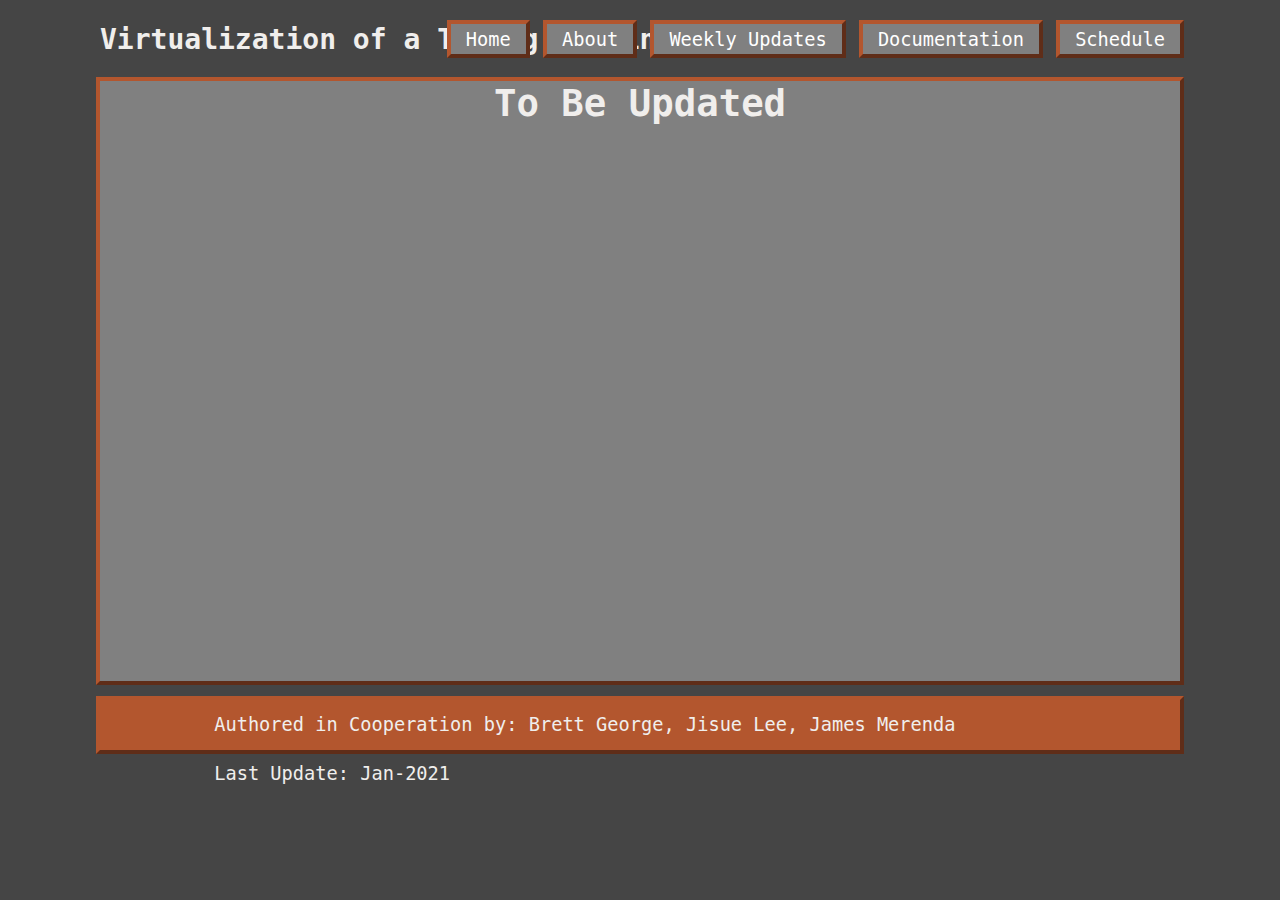
==== www/about.html @ 4b5cc118 "added more to website and overall look" ====
<!--index page-->
<!DOCTYPE html>
<html>
<head>
	<title>Virtualization of a Turing Machine - About</title>
	<link rel="stylesheet" href="css/style.css"/>
</head>
<body>
	<div class="wrapper">
		<div class="main-wrapper">
			<h2>Virtualization of a Turing Machine</h2>
			<span class="navigation">
				<ul>
					<a href="index.html"><li>Home</li></a>
					<a href="about.html"><li>About</li></a>
					<a href="weekly_updates.html"><li>Weekly Updates</li></a>
					<a href="documentation.html"><li>Documentation</li></a>
					<a href="schedule.html"><li>Schedule</li></a>
				</ul>
			</span>
			<div class="main">
				<center><h1>To Be Updated</h1></center>
			</div>
			<div class="bottom-bar">
			<ul>
				<li>Authored in Cooperation by: Brett George, Jisue Lee, James Merenda</li>
				<li>Last Update: Jan-2021</li>
			</ul>
			</div>
		</div>
	</div>
</body>

</html>
---- www/css/style.css ----
body
{
	font-family: DejaVu Sans Mono;
	font-size: 14pt;
	color: #f0eeec;
	background-color: #454545;
}
ul
{
	padding: 0;
}

.wrapper
{
	position: absolute;
	width: 100%;
	height: 100%;
	top: 0;
	left: 50%;
	transform: translate(-50%,0%);
}

.main-wrapper
{
	position: absolute;
	width: 1080px;
	height: 100%;
	top: 0;
	left: 50%;
	transform: translate(-50%,0%);
}

.main
{
	width: 1080px;
	height: 600px;
	background-color: grey;
	outline-color: #b3562e;
	outline-width: 4px;
	outline-style: outset;
}

.navigation ul
{
	list-style-type: none;
	display: inline;
	position: absolute;
	right: 0px;
	top: 0px;
}

.navigation ul li
{
	display: inline-block;
	padding: 5px;
	padding-left: 15px; padding-right: 15px;
	height: 20px;
	margin-top: 5px; margin-left: 10px;
	text-decoration: none;
	color: white;
	background-color: grey;
	outline-color: #b3562e;
	outline-width: 4px;
	outline-style: outset;
}

.navigation ul li:hover
{
	text-decoration: underline;
}

.bottom-bar ul
{
	list-style-type: none;
	width: 100%;
	height: 50px;
	background-color: #b3562e;
	outline-color: #b3562e;
	outline-width: 4px;
	outline-style: outset;
}

.bottom-bar ul li
{ 
	float: left;
	display: inline; 
	text-decoration: none;
	margin-right: 25px;
	margin-left: 100px;
	padding: 14.2px;

}
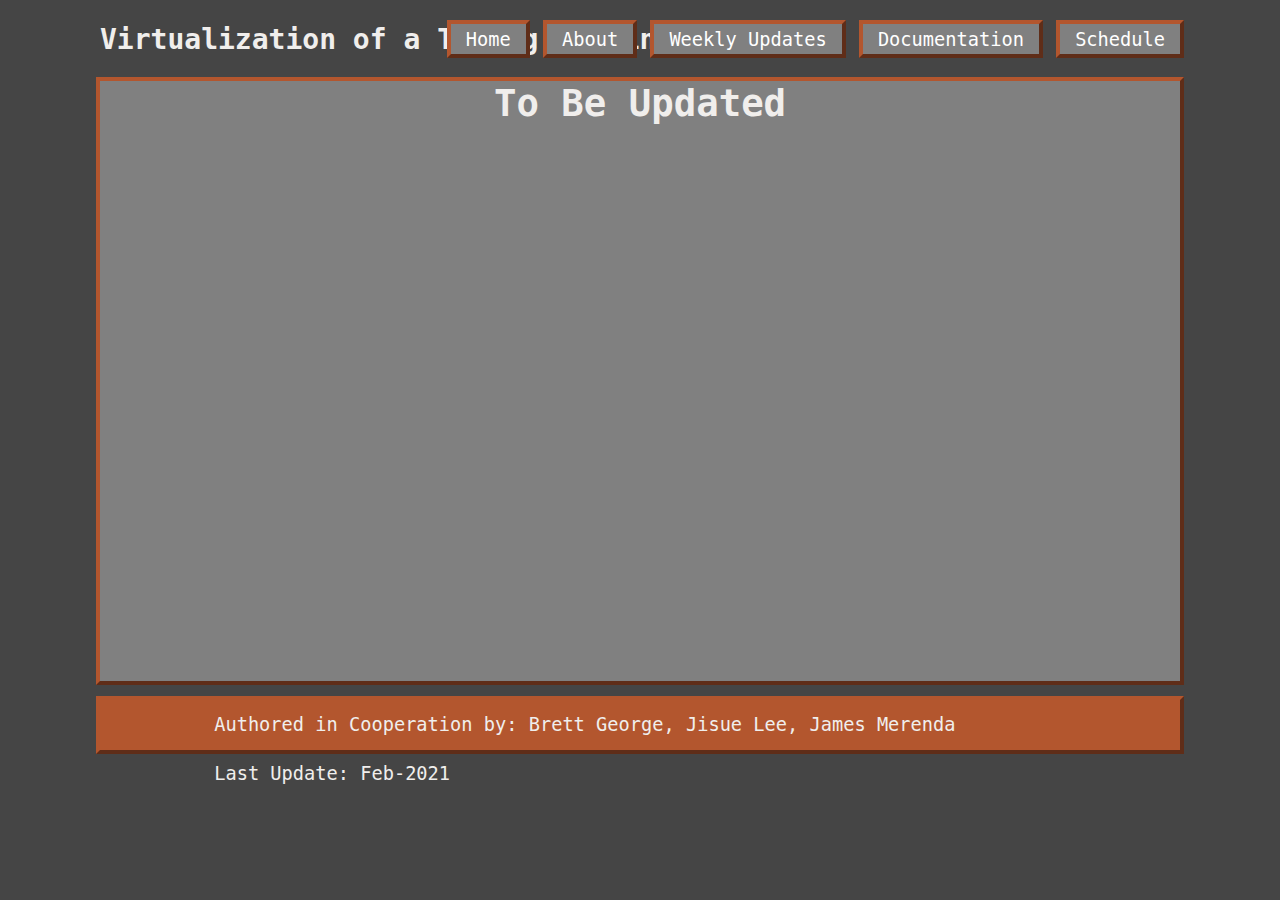
==== commit a6277e07: "added weekly report slideshow and reformatted presentation in weekly updates page" ====
--- a/www/about.html
+++ b/www/about.html
@@ -24,7 +24,7 @@
 			<div class="bottom-bar">
 			<ul>
 				<li>Authored in Cooperation by: Brett George, Jisue Lee, James Merenda</li>
-				<li>Last Update: Jan-2021</li>
+				<li>Last Update: Feb-2021</li>
 			</ul>
 			</div>
 		</div>
--- a/www/css/style.css
+++ b/www/css/style.css
@@ -5,9 +5,21 @@
 	color: #f0eeec;
 	background-color: #454545;
 }
+
 ul
 {
 	padding: 0;
+}
+
+a:link, a:visited
+{
+  color: white;
+  text-decoration: none;
+}
+
+a:hover
+{
+	text-decoration: underline;
 }
 
 .wrapper
@@ -69,6 +81,44 @@
 	text-decoration: underline;
 }
 
+.documentation
+{
+	list-style-type: none;
+	display: inline;
+}
+
+.documentation li:hover
+{
+	text-decoration: underline;
+}
+
+.documentation li
+{
+	display: block;
+	background-color: #b3562e;
+	height: 33.3%;
+	text-align: center;
+	color: white;
+}
+
+#reports-container
+{
+	float: left;
+	width: 350px;
+	height: 241.8px;
+	padding: 5px;
+	display: block;
+	background-color: #b3562e;
+	text-align: center;
+}
+
+#reports-container ul
+{
+	margin-top: -4px;
+	text-decoration: none;
+	list-style-type: none;
+}
+
 .bottom-bar ul
 {
 	list-style-type: none;
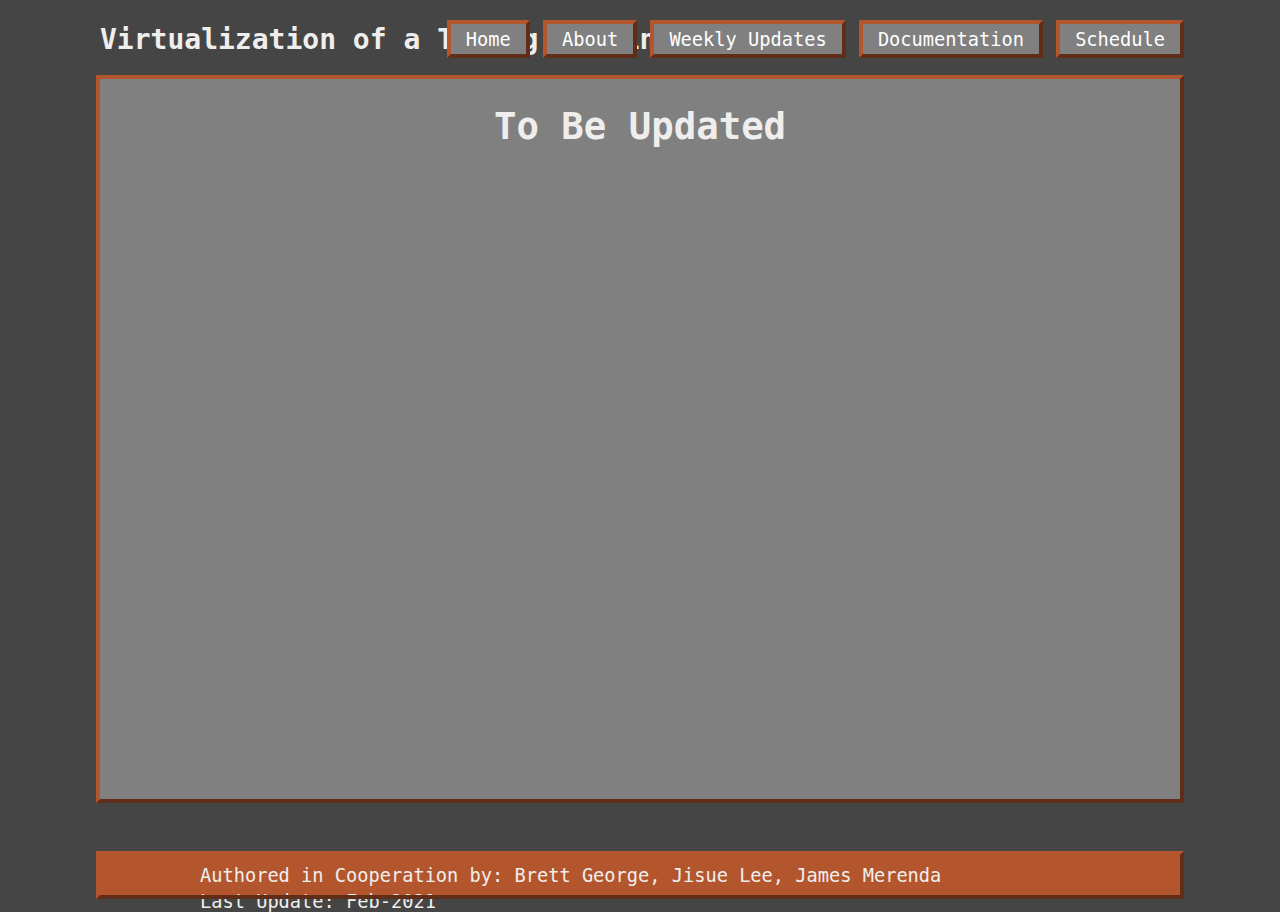
==== commit 4d8e3501: "fixed the bottom info bar and other misc things" ====
--- a/www/about.html
+++ b/www/about.html
@@ -20,12 +20,15 @@
 			</span>
 			<div class="main">
 				<center><h1>To Be Updated</h1></center>
+
+
+				
 			</div>
 			<div class="bottom-bar">
-			<ul>
-				<li>Authored in Cooperation by: Brett George, Jisue Lee, James Merenda</li>
-				<li>Last Update: Feb-2021</li>
-			</ul>
+				<ul>
+					<li>Authored in Cooperation by: Brett George, Jisue Lee, James Merenda</li>
+					<li>Last Update: Feb-2021</li>
+				</ul>
 			</div>
 		</div>
 	</div>
--- a/www/css/style.css
+++ b/www/css/style.css
@@ -1,3 +1,7 @@
+* {
+    box-sizing: border-box;
+}
+
 body
 {
 	font-family: DejaVu Sans Mono;
@@ -30,22 +34,32 @@
 	top: 0;
 	left: 50%;
 	transform: translate(-50%,0%);
+	-ms-transform: translate(-50%,0%);
 }
 
 .main-wrapper
 {
 	position: absolute;
-	width: 1080px;
+	width: 75%;
+	min-width: 1080px;
+	max-width: 1920px;
 	height: 100%;
+	max-height: 1080px;
+	min-height: 734px;
 	top: 0;
 	left: 50%;
 	transform: translate(-50%,0%);
+	-ms-transform: translate(-50%,0%);
 }
 
 .main
 {
-	width: 1080px;
-	height: 600px;
+	position: absolute;
+	width: 100%;
+	height: 80%;
+	min-height: 600px;
+	max-width: 1920px;
+	max-height: 1080px;
 	background-color: grey;
 	outline-color: #b3562e;
 	outline-width: 4px;
@@ -66,7 +80,7 @@
 	display: inline-block;
 	padding: 5px;
 	padding-left: 15px; padding-right: 15px;
-	height: 20px;
+	height: 30px;
 	margin-top: 5px; margin-left: 10px;
 	text-decoration: none;
 	color: white;
@@ -104,11 +118,13 @@
 #reports-container
 {
 	float: left;
-	width: 350px;
+	width: 33.3%;
+	min-width: 350px;
+	max-width: 500px;
 	height: 241.8px;
-	padding: 5px;
 	display: block;
-	background-color: #b3562e;
+	padding-top: 20px;
+	/*background-color: #b3562e;*/
 	text-align: center;
 }
 
@@ -119,15 +135,44 @@
 	list-style-type: none;
 }
 
-.bottom-bar ul
-{
-	list-style-type: none;
-	width: 100%;
-	height: 50px;
+#gantt-chart
+{
+	position: relative;
+	width: 100%;
+	height: 100%;
+}
+
+#gantt-chart iframe
+{
+	width: 99.5%;
+	height: 94%;
+	min-height: 565px;
+	max-width: 1920px;
+	max-height: 1035px;
+}
+
+#gantt-chart a
+{
+	width: 100%;
+	text-align: center;
+}
+
+.bottom-bar
+{
+	position: absolute;
+	width: 100%;
+	height: 40px;
+	bottom: 5px;
 	background-color: #b3562e;
 	outline-color: #b3562e;
 	outline-width: 4px;
 	outline-style: outset;
+}
+
+.bottom-bar ul
+{
+	list-style-type: none;
+	margin-top: 10px;
 }
 
 .bottom-bar ul li
@@ -137,6 +182,75 @@
 	text-decoration: none;
 	margin-right: 25px;
 	margin-left: 100px;
-	padding: 14.2px;
-
+	margin-bottom: 5px;
+}
+
+.read-head
+{
+	width: auto;
+	margin: 0;
+	position: absolute;
+	top: 37%;
+	left: 50%;
+	-ms-transform: translate(-50%, -50%);
+	transform: translate(-50%, -50%);
+	color: black;
+	font-size: 28pt;
+}
+
+.t-machine
+{
+	width: 50%;
+	min-width: 540px;
+	max-width: 960px;
+	height: 25%;
+	min-height: 450px;
+	background-color: white;
+	margin: 0;
+	position: absolute;
+	top: 50%;
+	left: 50%;
+	-ms-transform: translate(-50%, -50%);
+	transform: translate(-50%, -50%);
+}
+
+.tape
+{
+	width: 100%;
+	height: 75px;
+	background-color: grey;
+	position: absolute;
+	top: 50%;
+	left: 50%;
+	-ms-transform: translate(-50%, -50%);
+	transform: translate(-50%, -50%);
+	white-space: nowrap;
+	overflow: hidden;
+	display: table;
+}
+
+.tape-cell
+{
+	position: absolute;
+	width: 11.11%;
+	height: 75px;
+	background-image: url(../imgs/cell.png);
+	background-repeat: no-repeat;
+	background-size: 100% 100%;
+	transition-timing-function: ease;
+}
+
+.cell-contents
+{
+	position: absolute;
+	top: 50%;
+	left: 50%;
+	transform: translate(-50%, -50%);
+	-ms-transform: translate(-50%, -50%);
+}
+
+#test
+{
+	position: absolute;
+	left: 0%;
 }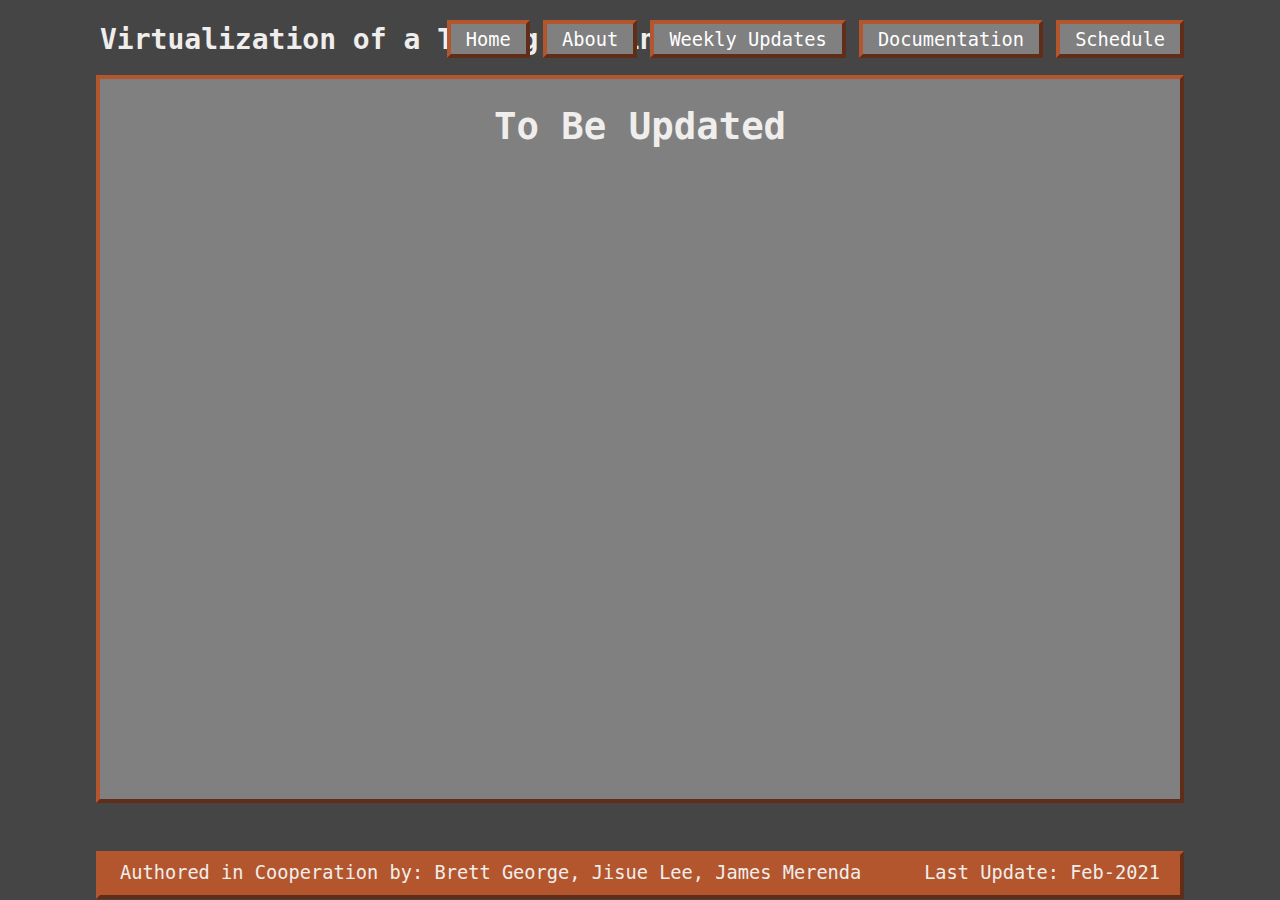
==== commit 0a08bee5: "added weekly documents and modified existing mapper functions" ====
--- a/www/about.html
+++ b/www/about.html
@@ -25,10 +25,8 @@
 				
 			</div>
 			<div class="bottom-bar">
-				<ul>
-					<li>Authored in Cooperation by: Brett George, Jisue Lee, James Merenda</li>
-					<li>Last Update: Feb-2021</li>
-				</ul>
+				<div style="float: left; margin-left:20px;margin-top:7px;">Authored in Cooperation by: Brett George, Jisue Lee, James Merenda</div>
+				<div style="float: right; margin-right:20px;margin-top:7px;">Last Update: Feb-2021</div>
 			</div>
 		</div>
 	</div>
--- a/www/css/style.css
+++ b/www/css/style.css
@@ -124,6 +124,7 @@
 	height: 241.8px;
 	display: block;
 	padding-top: 20px;
+	margin-bottom: 30px;
 	/*background-color: #b3562e;*/
 	text-align: center;
 }
@@ -169,49 +170,27 @@
 	outline-style: outset;
 }
 
-.bottom-bar ul
-{
-	list-style-type: none;
-	margin-top: 10px;
-}
-
-.bottom-bar ul li
-{ 
-	float: left;
-	display: inline; 
-	text-decoration: none;
-	margin-right: 25px;
-	margin-left: 100px;
-	margin-bottom: 5px;
-}
-
 .read-head
 {
 	width: auto;
 	margin: 0;
 	position: absolute;
-	top: 37%;
+	top: 22%;
 	left: 50%;
 	-ms-transform: translate(-50%, -50%);
 	transform: translate(-50%, -50%);
 	color: black;
-	font-size: 28pt;
+	font-size: 26pt;
 }
 
 .t-machine
 {
-	width: 50%;
-	min-width: 540px;
-	max-width: 960px;
-	height: 25%;
-	min-height: 450px;
+	width: 100%;
+	height: 100%;
 	background-color: white;
 	margin: 0;
-	position: absolute;
-	top: 50%;
-	left: 50%;
-	-ms-transform: translate(-50%, -50%);
-	transform: translate(-50%, -50%);
+	position: relative;
+	padding-left: 2px;
 }
 
 .tape
@@ -221,7 +200,7 @@
 	background-color: grey;
 	position: absolute;
 	top: 50%;
-	left: 50%;
+	left: 50.03%;
 	-ms-transform: translate(-50%, -50%);
 	transform: translate(-50%, -50%);
 	white-space: nowrap;
@@ -237,7 +216,6 @@
 	background-image: url(../imgs/cell.png);
 	background-repeat: no-repeat;
 	background-size: 100% 100%;
-	transition-timing-function: ease;
 }
 
 .cell-contents
@@ -249,8 +227,12 @@
 	-ms-transform: translate(-50%, -50%);
 }
 
-#test
-{
-	position: absolute;
-	left: 0%;
+#speedSelector
+{
+	direction: rtl;
+	position: absolute;
+	top: 80%;
+	left: 50%;
+	transform: translate(-50%, -50%);
+	-ms-transform: translate(-50%, -50%);
 }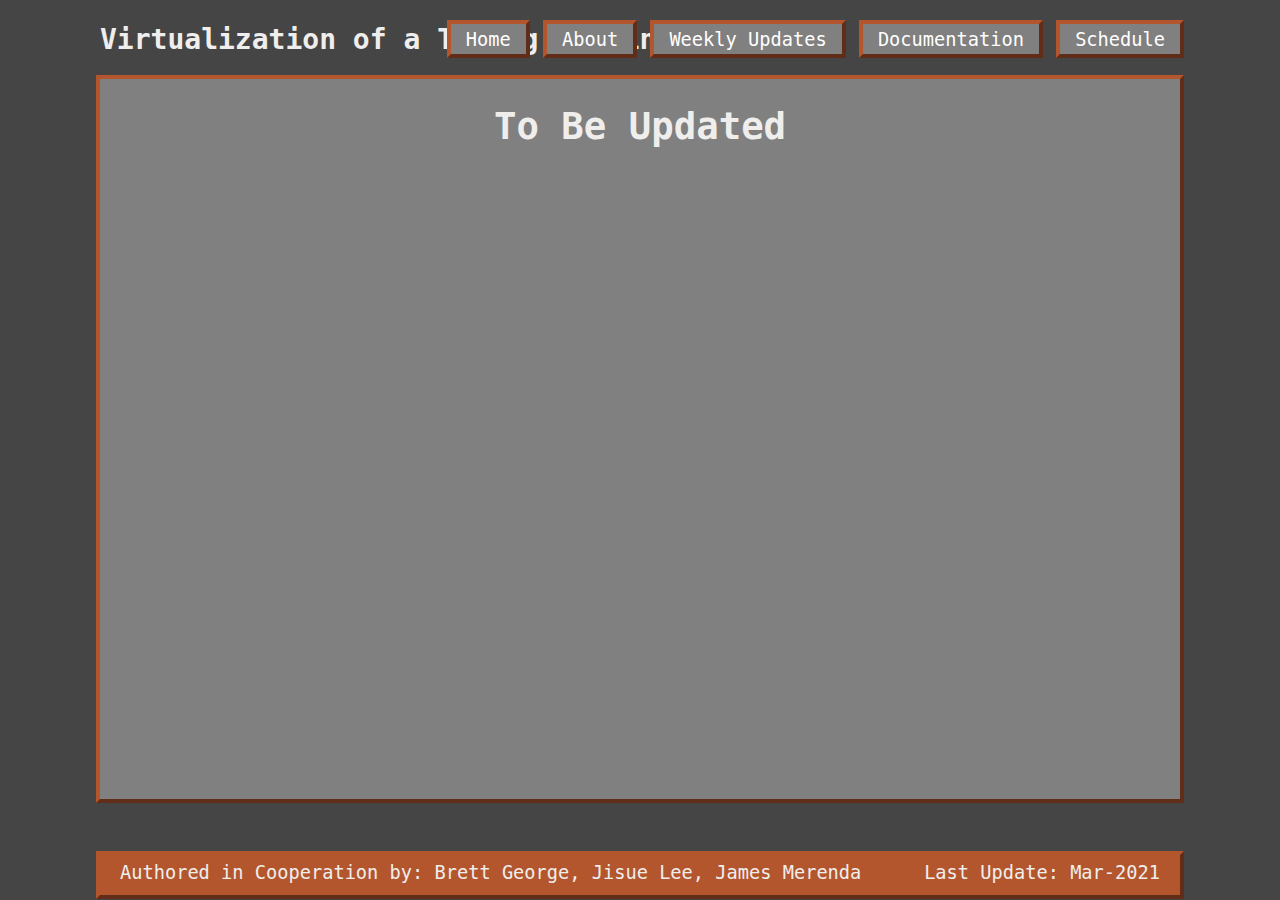
==== commit bfe48fb8: "added weekly documents and other miscellaneous changes" ====
--- a/www/about.html
+++ b/www/about.html
@@ -26,7 +26,7 @@
 			</div>
 			<div class="bottom-bar">
 				<div style="float: left; margin-left:20px;margin-top:7px;">Authored in Cooperation by: Brett George, Jisue Lee, James Merenda</div>
-				<div style="float: right; margin-right:20px;margin-top:7px;">Last Update: Feb-2021</div>
+				<div style="float: right; margin-right:20px;margin-top:7px;">Last Update: Mar-2021</div>
 			</div>
 		</div>
 	</div>
--- a/www/css/style.css
+++ b/www/css/style.css
@@ -183,6 +183,7 @@
 	font-size: 26pt;
 }
 
+/*github, update this stuff*/
 .t-machine
 {
 	width: 100%;
@@ -227,12 +228,48 @@
 	-ms-transform: translate(-50%, -50%);
 }
 
+.speedSelectorBounds
+{
+	position: absolute;
+	width: 100%;
+	color: black;
+	top: 80%;
+	left: 50%;
+	transform: translate(-50%, -50%);
+	-ms-transform: translate(-50%, -50%);
+}
+
 #speedSelector
 {
 	direction: rtl;
 	position: absolute;
-	top: 80%;
-	left: 50%;
-	transform: translate(-50%, -50%);
-	-ms-transform: translate(-50%, -50%);
+	top: 50%;
+	left: 50%;
+	transform: translate(-50%, -50%);
+	-ms-transform: translate(-50%, -50%);
+}
+
+#slowLabel, #fastLabel, #currentSpeed
+{
+	position: absolute;
+	top: 50%;
+	left: 50%;
+	transform: translate(-50%, -50%);
+	-ms-transform: translate(-50%, -50%);
+}
+
+#slowLabel
+{
+	left: 31%;
+}
+
+#fastLabel
+{
+	left: 69%;
+}
+
+#currentSpeed
+{
+	transform: translate(-50%, 70%);
+	-ms-transform: translate(-50%, 70%);
 }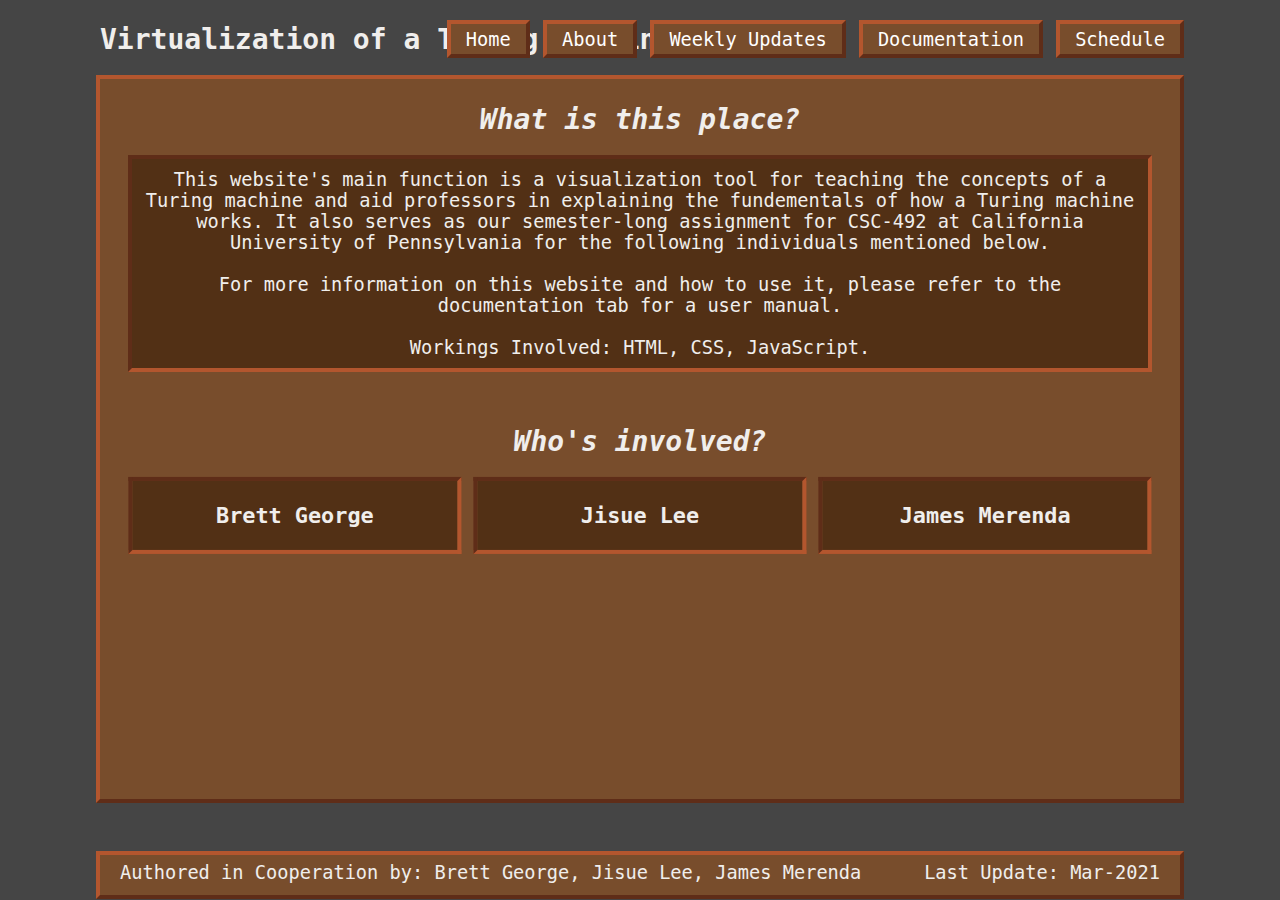
==== commit c8719e3c: "overhauled look of website. added methods to add premade machines into code area. added ways to save" ====
--- a/www/about.html
+++ b/www/about.html
@@ -19,9 +19,34 @@
 				</ul>
 			</span>
 			<div class="main">
-				<center><h1>To Be Updated</h1></center>
-
-
+			<center>
+				<i><h2>What is this place?</h2></i>
+				<div class="about-description">
+					This website's main function is a visualization tool for teaching the concepts of a Turing machine and aid professors in explaining the fundementals of how a Turing machine works. It also serves as our semester-long assignment for CSC-492 at California University of Pennsylvania for the following individuals mentioned below.
+					<br>
+					<br>
+					For more information on this website and how to use it, please refer to the documentation tab for a user manual.
+					<br>
+					<br>
+					Workings Involved:
+					HTML, CSS, JavaScript.
+				</div>
+			</center>
+			<div class="profiles-wrapper">
+				<center>
+					<i><h2>Who's involved?</h2></i>
+				</center>
+				<div class="profile">
+					<h3>Brett George</h3>
+				</div>
+				<div class="profile" style="margin-left: 2%; margin-right: 2%">
+					<h3>Jisue Lee</h3>
+				</div>
+				<div class="profile">
+					<h3>James Merenda</h3>
+				</div>
+			</div>
+			
 				
 			</div>
 			<div class="bottom-bar">
--- a/www/css/style.css
+++ b/www/css/style.css
@@ -60,7 +60,7 @@
 	min-height: 600px;
 	max-width: 1920px;
 	max-height: 1080px;
-	background-color: grey;
+	background-color: #784d2c;
 	outline-color: #b3562e;
 	outline-width: 4px;
 	outline-style: outset;
@@ -84,7 +84,7 @@
 	margin-top: 5px; margin-left: 10px;
 	text-decoration: none;
 	color: white;
-	background-color: grey;
+	background-color: #784d2c;
 	outline-color: #b3562e;
 	outline-width: 4px;
 	outline-style: outset;
@@ -97,22 +97,33 @@
 
 .documentation
 {
-	list-style-type: none;
-	display: inline;
-}
-
-.documentation li:hover
+	position: absolute;
+	width: 1080px;
+	margin-top: 60px;
+	left: 56%;
+	-ms-transform: translate(-50%, -50%);
+	transform: translate(-50%, -50%);
+}
+
+.documentation a:hover
 {
 	text-decoration: underline;
 }
 
-.documentation li
-{
-	display: block;
-	background-color: #b3562e;
-	height: 33.3%;
+.documentation a
+{
+	float: left;
+	width: 305px;
+	height: 100px;
+	padding-top: 40px;
+	padding-left: 1%;
+	padding-right: 1%;
 	text-align: center;
 	color: white;
+	background-color: #523015;
+	outline-color: #b3562e;
+	outline-width: 4px;
+	outline-style: inset;
 }
 
 #reports-container
@@ -145,7 +156,7 @@
 
 #gantt-chart iframe
 {
-	width: 99.5%;
+	width: 100%;
 	height: 94%;
 	min-height: 565px;
 	max-width: 1920px;
@@ -164,7 +175,7 @@
 	width: 100%;
 	height: 40px;
 	bottom: 5px;
-	background-color: #b3562e;
+	background-color: #784d2c;
 	outline-color: #b3562e;
 	outline-width: 4px;
 	outline-style: outset;
@@ -188,7 +199,7 @@
 {
 	width: 100%;
 	height: 100%;
-	background-color: white;
+	/*background-color: white;*/
 	margin: 0;
 	position: relative;
 	padding-left: 2px;
@@ -198,10 +209,10 @@
 {
 	width: 100%;
 	height: 75px;
-	background-color: grey;
+	background-color: black;
 	position: absolute;
 	top: 50%;
-	left: 50.03%;
+	left: 50.02%;
 	-ms-transform: translate(-50%, -50%);
 	transform: translate(-50%, -50%);
 	white-space: nowrap;
@@ -214,9 +225,9 @@
 	position: absolute;
 	width: 11.11%;
 	height: 75px;
-	background-image: url(../imgs/cell.png);
-	background-repeat: no-repeat;
-	background-size: 100% 100%;
+	border-style: groove;
+	border-width: 7px;
+	border-color: grey;
 }
 
 .cell-contents
@@ -249,13 +260,14 @@
 	-ms-transform: translate(-50%, -50%);
 }
 
-#slowLabel, #fastLabel, #currentSpeed
+#slowLabel, #fastLabel
 {
 	position: absolute;
 	top: 50%;
 	left: 50%;
 	transform: translate(-50%, -50%);
 	-ms-transform: translate(-50%, -50%);
+	color: white;
 }
 
 #slowLabel
@@ -268,8 +280,49 @@
 	left: 69%;
 }
 
+#currentSpeedContainer
+{
+	color: white;
+	transform: translate(31%, 75%);
+	-ms-transform: translate(50%, 70%);
+}
+
 #currentSpeed
 {
-	transform: translate(-50%, 70%);
-	-ms-transform: translate(-50%, 70%);
+	transform: translate(30%, -100%);
+	-ms-transform: translate(-50%, -50%);
+}
+
+.about-description
+{
+	width: 94%;
+	height: auto;
+	padding: 10px;
+	background-color: #523015;
+	outline-color: #b3562e;
+	outline-width: 4px;
+	outline-style: inset;
+}
+
+.profiles-wrapper
+{
+	position: absolute;
+	width: 94%;
+	height: auto;
+	top: 55%;
+	left: 50%;
+	-ms-transform: translate(-50%, -50%);
+	transform: translate(-50%, -50%);
+}
+
+.profile
+{
+	float: left;
+	width: 32%;
+	height: auto;
+	background-color: #523015;
+	outline-color: #b3562e;
+	outline-width: 4px;
+	outline-style: inset;
+	text-align: center;
 }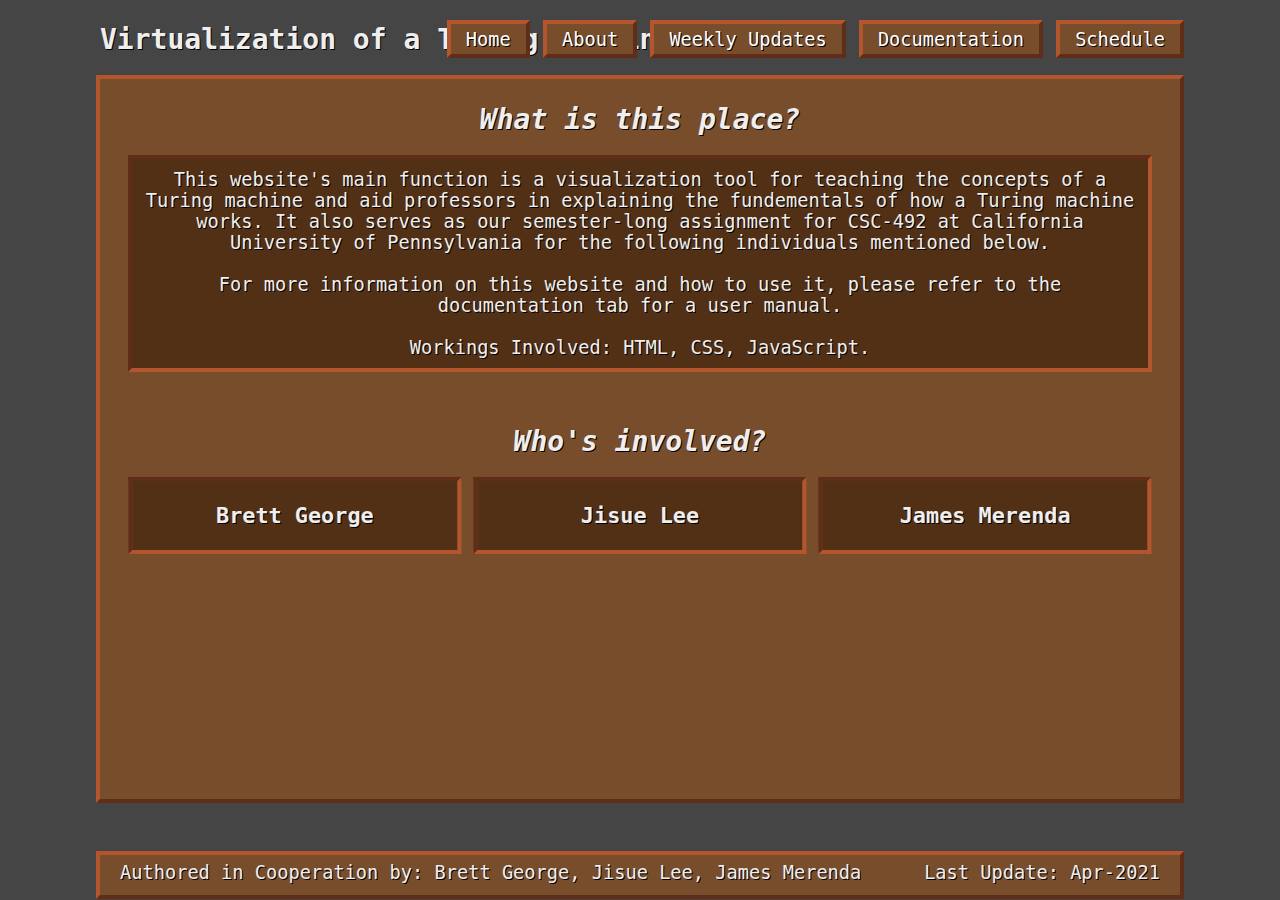
==== commit 51ddb347: "minor fixes related to writing to the tape. added documentation to example programs. formatted outpu" ====
--- a/www/about.html
+++ b/www/about.html
@@ -51,7 +51,7 @@
 			</div>
 			<div class="bottom-bar">
 				<div style="float: left; margin-left:20px;margin-top:7px;">Authored in Cooperation by: Brett George, Jisue Lee, James Merenda</div>
-				<div style="float: right; margin-right:20px;margin-top:7px;">Last Update: Mar-2021</div>
+				<div style="float: right; margin-right:20px;margin-top:7px;">Last Update: Apr-2021</div>
 			</div>
 		</div>
 	</div>
--- a/www/css/style.css
+++ b/www/css/style.css
@@ -1,11 +1,14 @@
+fieldset{display: table-column;}
 * {
     box-sizing: border-box;
+    -moz-box-sizing: border-box;
 }
 
 body
 {
 	font-family: DejaVu Sans Mono;
 	font-size: 14pt;
+	text-shadow: 1px 1px #000000;
 	color: #f0eeec;
 	background-color: #454545;
 }
@@ -183,24 +186,43 @@
 
 .read-head
 {
+	position: absolute;
+	top: 24%;
+	left: 50%;
+	-ms-transform: translate(-50%, -50%);
+	transform: translate(-50%, -50%);
+	border-left: 25px ridge transparent;
+	border-right: 25px ridge transparent;
+	border-top: 10px ridge red;
+}
+
+.read-head-indicator
+{
+	margin: 0;
+	position: absolute;
+	top: 10%;
+	left: 50%;
+	-ms-transform: translate(-50%, -50%);
+	transform: translate(-50%, -50%);
 	width: auto;
-	margin: 0;
-	position: absolute;
-	top: 22%;
-	left: 50%;
-	-ms-transform: translate(-50%, -50%);
-	transform: translate(-50%, -50%);
-	color: black;
-	font-size: 26pt;
-}
-
-/*github, update this stuff*/
+	max-width: 100%;
+	height: 35px;
+	overflow: hidden;
+	padding-left: 20px;
+	padding-right: 20px;
+	background-color: black;
+	border-style: groove;
+	border-width: 6px;
+	border-color: grey;
+}
+
 .t-machine
 {
-	width: 100%;
+	width: 99.93%;
 	height: 100%;
 	/*background-color: white;*/
 	margin: 0;
+	margin-top: 20%;
 	position: relative;
 	padding-left: 2px;
 }
@@ -244,7 +266,7 @@
 	position: absolute;
 	width: 100%;
 	color: black;
-	top: 80%;
+	top: 77%;
 	left: 50%;
 	transform: translate(-50%, -50%);
 	-ms-transform: translate(-50%, -50%);
@@ -254,6 +276,7 @@
 {
 	direction: rtl;
 	position: absolute;
+	width: 25%;
 	top: 50%;
 	left: 50%;
 	transform: translate(-50%, -50%);
@@ -280,17 +303,20 @@
 	left: 69%;
 }
 
-#currentSpeedContainer
-{
-	color: white;
-	transform: translate(31%, 75%);
-	-ms-transform: translate(50%, 70%);
+#currentSpeedLabel
+{
+	width: 200px;
+	margin-top: 45px;
+	margin-left: 31%;
+	color: white;
 }
 
 #currentSpeed
 {
-	transform: translate(30%, -100%);
-	-ms-transform: translate(-50%, -50%);
+	width: 100px;
+	margin-top: -20px;
+	margin-left: 63%;
+	color: white;
 }
 
 .about-description
@@ -325,4 +351,79 @@
 	outline-width: 4px;
 	outline-style: inset;
 	text-align: center;
+}
+
+.info_button {
+    position: absolute;
+    top: -0.4%;
+    right: 1.2%;
+    font-size: 15pt;
+    width: auto;
+    height: auto;
+    user-select: none;
+}
+
+.alternate_button {
+	color: black;
+}
+
+.info_button:hover {
+    cursor: pointer;
+    color: #b3562e;
+}
+
+.help-box
+{
+	position: absolute;
+	width: 350px;
+	height: 375px;
+	padding-left: 10px;
+	padding-right: 10px;
+	padding-top: 3px;
+	padding-bottom: 5px;
+	text-align: justify;
+	top: 5%;
+    right: 5%;
+    z-index: 1;
+	background-color: #784d2c;
+	outline-color: #b3562e;
+	outline-width: 6px;
+	outline-style: ridge;
+	color: white;
+	font: initial;
+	overflow-y: auto;
+}
+
+.help-box a
+{
+	color: red;
+}
+
+#help-machine-message
+{
+	top: 11%;
+}
+
+#help-machine
+{
+	right: 0.6%;
+}
+
+#help-console-message
+{
+	right: 3%;
+	top: -195%;
+}
+
+#help-console
+{
+	right: .6%;
+}
+
+.help-link-behavior
+{
+	cursor: pointer;
+	user-select: none;
+	width: auto;
+	height: auto;
 }